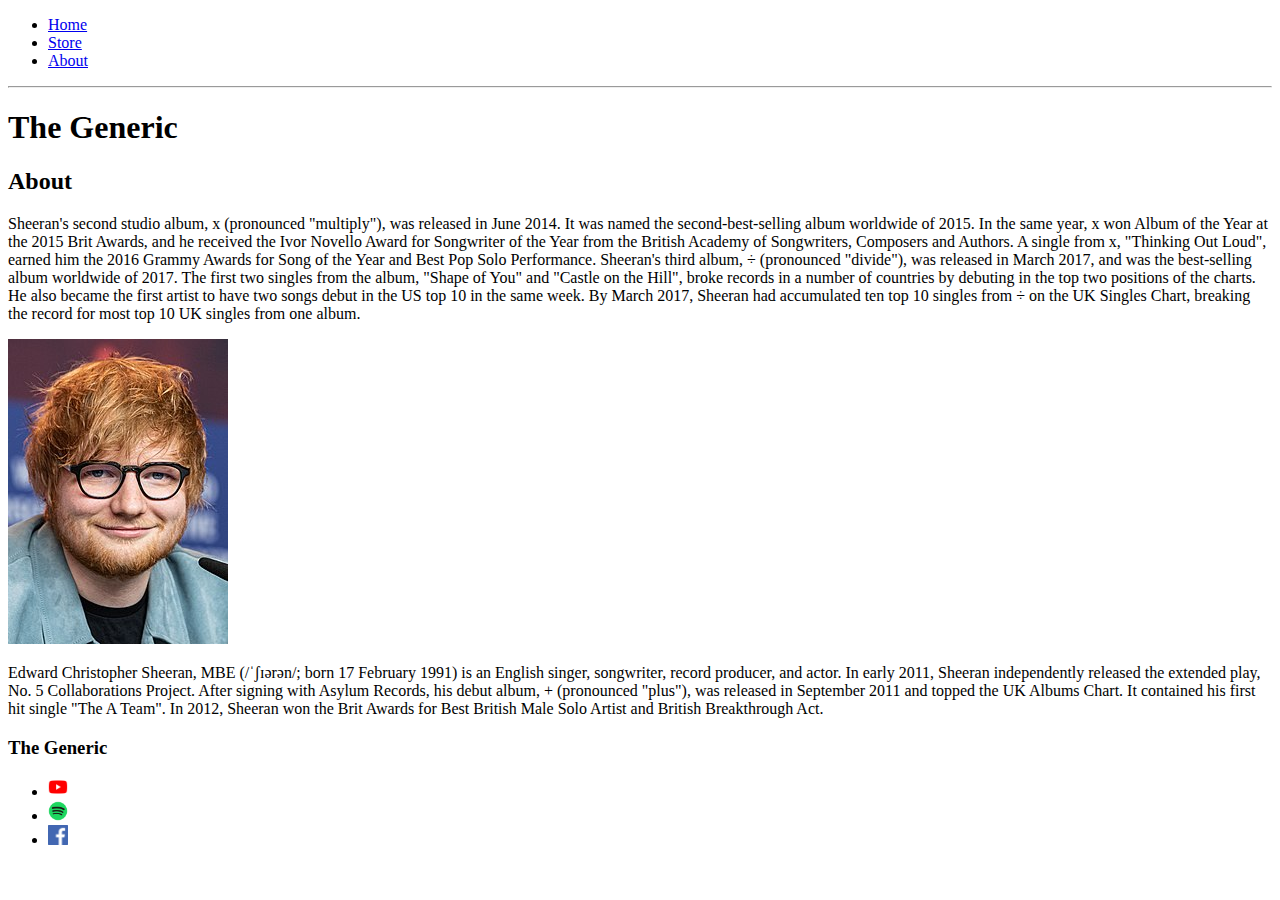
==== about.html @ af740070 "Basic html" ====
<!DOCTYPE html>
<html lang="en-US" dir="ltr">
<head>
  <meta charset="utf-8">
  <title>About Ed Sheeran</title>
  <meta name="description" content="About Ed Sheeran">
</head>
<body>
  <header>
    <nav>
      <ul>
        <li><a href="index.html">Home</a></li>
        <li><a href="store.html">Store</a></li>
        <li><a href="about.html">About</a></li>
      </ul>
    </nav>
    <hr>
    <h1>The Generic</h1>
  </header>
  <section>
    <h2>About</h2>
    <p>Sheeran's second studio album, x (pronounced "multiply"), was released in June 2014. It was named the second-best-selling album worldwide of 2015. In the same year, x won Album of the Year at the 2015 Brit Awards, and he received the Ivor Novello Award for Songwriter of the Year from the British Academy of Songwriters, Composers and Authors. A single from x, "Thinking Out Loud", earned him the 2016 Grammy Awards for Song of the Year and Best Pop Solo Performance. Sheeran's third album, ÷ (pronounced "divide"), was released in March 2017, and was the best-selling album worldwide of 2017. The first two singles from the album, "Shape of You" and "Castle on the Hill", broke records in a number of countries by debuting in the top two positions of the charts. He also became the first artist to have two songs debut in the US top 10 in the same week. By March 2017, Sheeran had accumulated ten top 10 singles from ÷ on the UK Singles Chart, breaking the record for most top 10 UK singles from one album.
    </p>
    <img src="./images/Ed-Sheeran.jpg">
    <p>Edward Christopher Sheeran, MBE (/ˈʃɪərən/; born 17 February 1991) is an English singer, songwriter, record producer, and actor. In early 2011, Sheeran independently released the extended play, No. 5 Collaborations Project. After signing with Asylum Records, his debut album, + (pronounced "plus"), was released in September 2011 and topped the UK Albums Chart. It contained his first hit single "The A Team". In 2012, Sheeran won the Brit Awards for Best British Male Solo Artist and British Breakthrough Act.</p>
  </section>
  <footer>
    <h3>The Generic</h3>
    <ul>
      <li><a href="http://youtube.com" target="_blank"><img src="./images/Youtube.png" width="20px" height="20px"></a></li>
      <li><a href="http://spotify.com" target="_blank"><img src="./images/Spotify.png" width="20px" height="20px"></a></li>
      <li><a href="http://facebook.com" target="_blank"><img src="./images/Facebook.png" width="20px" height="20px"></a></li>
    </ul>
  </footer>
</body>
</html>
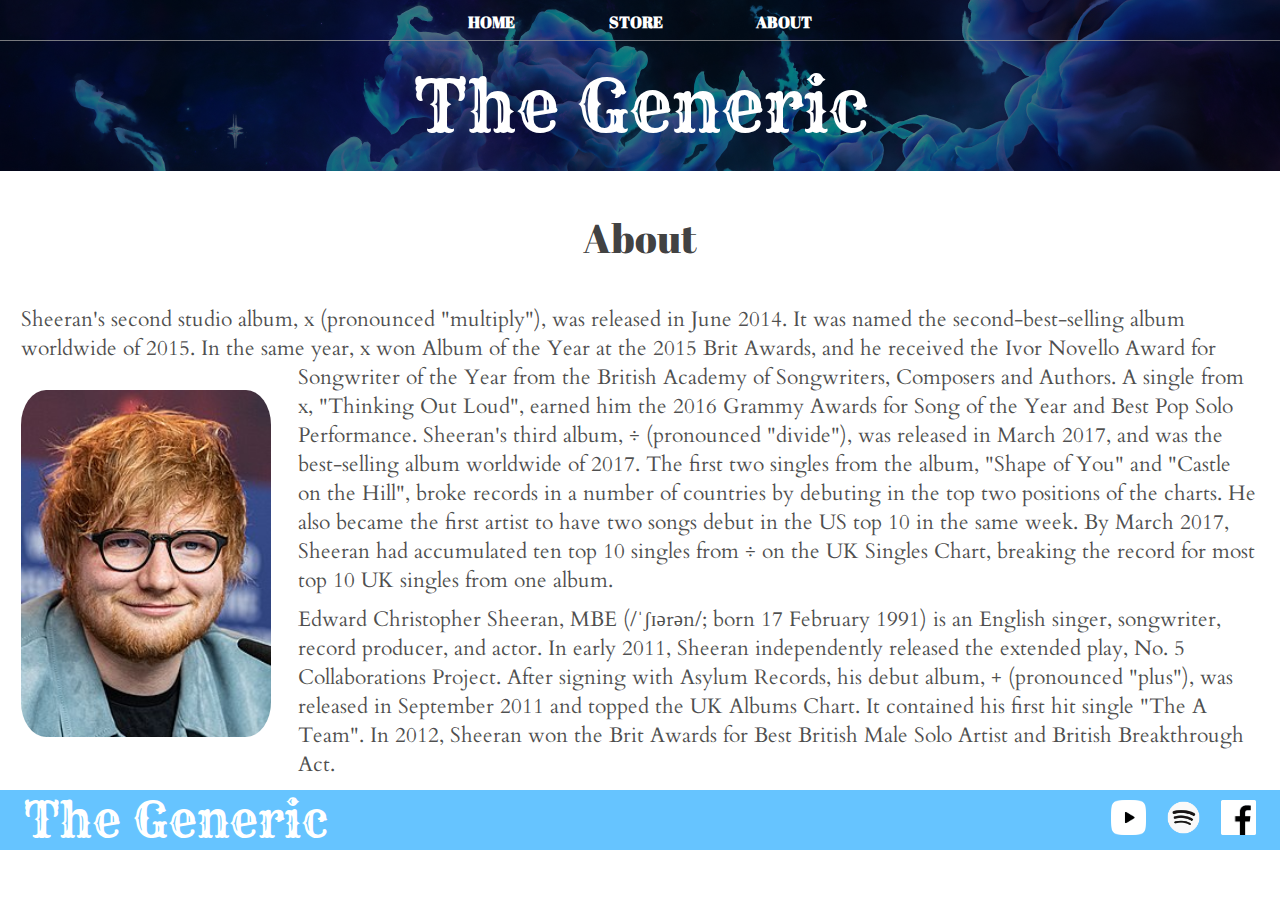
==== commit 26ef48aa: "About page CSS" ====
--- a/about.html
+++ b/about.html
@@ -4,9 +4,10 @@
   <meta charset="utf-8">
   <title>About Ed Sheeran</title>
   <meta name="description" content="About Ed Sheeran">
+  <link rel="stylesheet" href="./styles/format.css">
 </head>
 <body>
-  <header>
+  <header class="main-header">
     <nav>
       <ul>
         <li><a href="index.html">Home</a></li>
@@ -14,23 +15,23 @@
         <li><a href="about.html">About</a></li>
       </ul>
     </nav>
-    <hr>
-    <h1>The Generic</h1>
+    <h1 class="band-name band-name-large">The Generic</h1>
   </header>
-  <section>
+  <section class="section-contain">
     <h2>About</h2>
-    <p>Sheeran's second studio album, x (pronounced "multiply"), was released in June 2014. It was named the second-best-selling album worldwide of 2015. In the same year, x won Album of the Year at the 2015 Brit Awards, and he received the Ivor Novello Award for Songwriter of the Year from the British Academy of Songwriters, Composers and Authors. A single from x, "Thinking Out Loud", earned him the 2016 Grammy Awards for Song of the Year and Best Pop Solo Performance. Sheeran's third album, ÷ (pronounced "divide"), was released in March 2017, and was the best-selling album worldwide of 2017. The first two singles from the album, "Shape of You" and "Castle on the Hill", broke records in a number of countries by debuting in the top two positions of the charts. He also became the first artist to have two songs debut in the US top 10 in the same week. By March 2017, Sheeran had accumulated ten top 10 singles from ÷ on the UK Singles Chart, breaking the record for most top 10 UK singles from one album.
+    <p>Sheeran's second studio album, x (pronounced "multiply"), was released in June 2014. It was named the second-best-selling album worldwide of 2015. In the same year, x won Album of the Year at the 2015 Brit Awards, and he received the Ivor <img src="./images/Ed-Sheeran.jpg" class="about-band-image">Novello Award for Songwriter of the Year from the British Academy of Songwriters, Composers and Authors. A single from x, "Thinking Out Loud", earned him the 2016 Grammy Awards for Song of the Year and Best Pop Solo Performance. Sheeran's third album, ÷ (pronounced "divide"), was released in March 2017, and was the best-selling album worldwide of 2017. The first two singles from the album, "Shape of You" and "Castle on the Hill", broke records in a number of countries by debuting in the top two positions of the charts. He also became the first artist to have two songs debut in the US top 10 in the same week. By March 2017, Sheeran had accumulated ten top 10 singles from ÷ on the UK Singles Chart, breaking the record for most top 10 UK singles from one album.
     </p>
-    <img src="./images/Ed-Sheeran.jpg">
     <p>Edward Christopher Sheeran, MBE (/ˈʃɪərən/; born 17 February 1991) is an English singer, songwriter, record producer, and actor. In early 2011, Sheeran independently released the extended play, No. 5 Collaborations Project. After signing with Asylum Records, his debut album, + (pronounced "plus"), was released in September 2011 and topped the UK Albums Chart. It contained his first hit single "The A Team". In 2012, Sheeran won the Brit Awards for Best British Male Solo Artist and British Breakthrough Act.</p>
   </section>
-  <footer>
-    <h3>The Generic</h3>
-    <ul>
-      <li><a href="http://youtube.com" target="_blank"><img src="./images/Youtube.png" width="20px" height="20px"></a></li>
-      <li><a href="http://spotify.com" target="_blank"><img src="./images/Spotify.png" width="20px" height="20px"></a></li>
-      <li><a href="http://facebook.com" target="_blank"><img src="./images/Facebook.png" width="20px" height="20px"></a></li>
-    </ul>
+  <footer class="footer">
+    <h3 class="band-name">The Generic</h3>
+    <nav class="nav">
+      <ul>
+        <li><a href="http://youtube.com" target="_blank"><img src="./images/Youtube.png" width="35px" height="35px"></a></li>
+        <li><a href="http://spotify.com" target="_blank"><img src="./images/Spotify.png" width="35px" height="35px"></a></li>
+        <li><a href="http://facebook.com" target="_blank"><img src="./images/Facebook.png" width="35px" height="35px"></a></li>
+      </ul>
+    </nav>
   </footer>
 </body>
 </html>
--- a/styles/format.css
+++ b/styles/format.css
@@ -0,0 +1,143 @@
+@font-face {
+  font-family: "Rye";
+  src: url("../fonts/rye-v7-latin-regular.woff") format("woff"),
+       url("../fonts/rye-v7-latin-regular.woff2") format("woff2"),
+       url("../fonts/rye-v7-latin-regular.ttf") format("ttf"),
+       url("../fonts/rye-v7-latin-regular.eot") format("eot");
+  font-weight: normal;
+  font-style: normal;
+}
+@font-face {
+  font-family: "abril-fatface";
+  src: url("../fonts/abril-fatface-v11-latin-regular.woff") format("woff"),
+       url("../fonts/abril-fatface-v11-latin-regular.woff2") format("woff2"),
+       url("../fonts/abril-fatface-v11-latin-regular.ttf") format("ttf"),
+       url("../fonts/abril-fatface-v11-latin-regular.eot") format("eot");
+  font-weight: normal;
+  font-style: normal;
+}
+@font-face {
+  font-family: "cardo";
+  src: url("../fonts/cardo-v11-latin-regular.woff") format("woff"),
+       url("../fonts/cardo-v11-latin-regular.woff2") format("woff2"),
+       url("../fonts/cardo-v11-latin-regular.ttf") format("ttf"),
+       url("../fonts/cardo-v11-latin-regular.eot") format("eot");
+}
+
+* {
+  box-sizing: border-box;
+  /*without this if u set padding 20 and set a box with 200 width,
+  u have 240 width box but with this option u have 200 width fix*/
+}
+
+html, body {
+  margin: 0px;
+  padding: 0px;
+}
+
+ul, li {
+  padding: 0px; /*Padding fasele az daroon*/
+  margin: 0px; /*Padding fasele az biroon*/
+  display: inline; /*Namayesh dar yek khat*/
+}
+
+a {
+  text-decoration: none;
+  color: rgba(255, 255, 255, 1);
+}
+
+.main-header {
+  background-image: url("../images/Background.jpg");
+  background-size: cover;
+  background-color: rgba(0, 0, 0, 0.5);
+  background-blend-mode: darken;
+  text-align: center;
+}
+
+.main-header nav {
+  border-bottom: 1px solid rgba(150, 150, 150, 0.8);
+}
+
+.main-header li {
+  margin-top: 0;
+  font-family: "abril-fatface";
+  font-variant-caps: all-petite-caps;
+}
+
+.main-header a {
+  display: inline-block;
+  padding: .2em 2em;
+  font-size: 1.4em;
+  font-weight: bold;
+}
+
+.main-header a:hover {
+  background-color: rgba(200, 200, 200, 0.3);
+}
+
+.band-name {
+  margin: 0px;
+  padding: 0px;
+  font-family: "Rye";
+  font-weight: normal;
+  color: white;
+  font-size: 3em;
+  padding: 0px;
+}
+
+.band-name-large {
+  padding: 20px;
+  font-size: 4.5em;
+}
+
+.section-contain * {
+  margin: 0px 0em;
+  padding: 0em 1em;
+  padding-bottom: 0.5em;
+  font-family: "cardo";
+  font-size: 1em;
+  font-weight: normal;
+  font-size: 1.3em;
+  color: rgba(0, 0, 0, 0.7);
+}
+
+.section-contain h2 {
+  margin: 0px;
+  padding: 1em 0;
+  text-align: center;
+  font-family: "abril-fatface";
+  font-size: 2.5em;
+  color: rgba(40, 40, 40, 0.9)
+}
+
+.about-band-image {
+  width: 250px;
+  float: left;
+  margin: 1em;
+  margin-right: 1em;
+  padding-left: 0em;
+  margin-left: 0em;
+  padding: 0em;
+  border-radius: 10%;
+}
+
+.footer {
+  background-color: rgba(0, 156, 255, 0.6);
+  display: flex;
+  align-items: center;
+
+}
+
+.footer h3 {
+  margin: 0 .5em;
+}
+
+.footer a {
+  margin: 0 .5em;
+}
+
+.footer nav {
+  flex-grow: 1;
+  text-align: right;
+  margin: 0 1em;
+}
